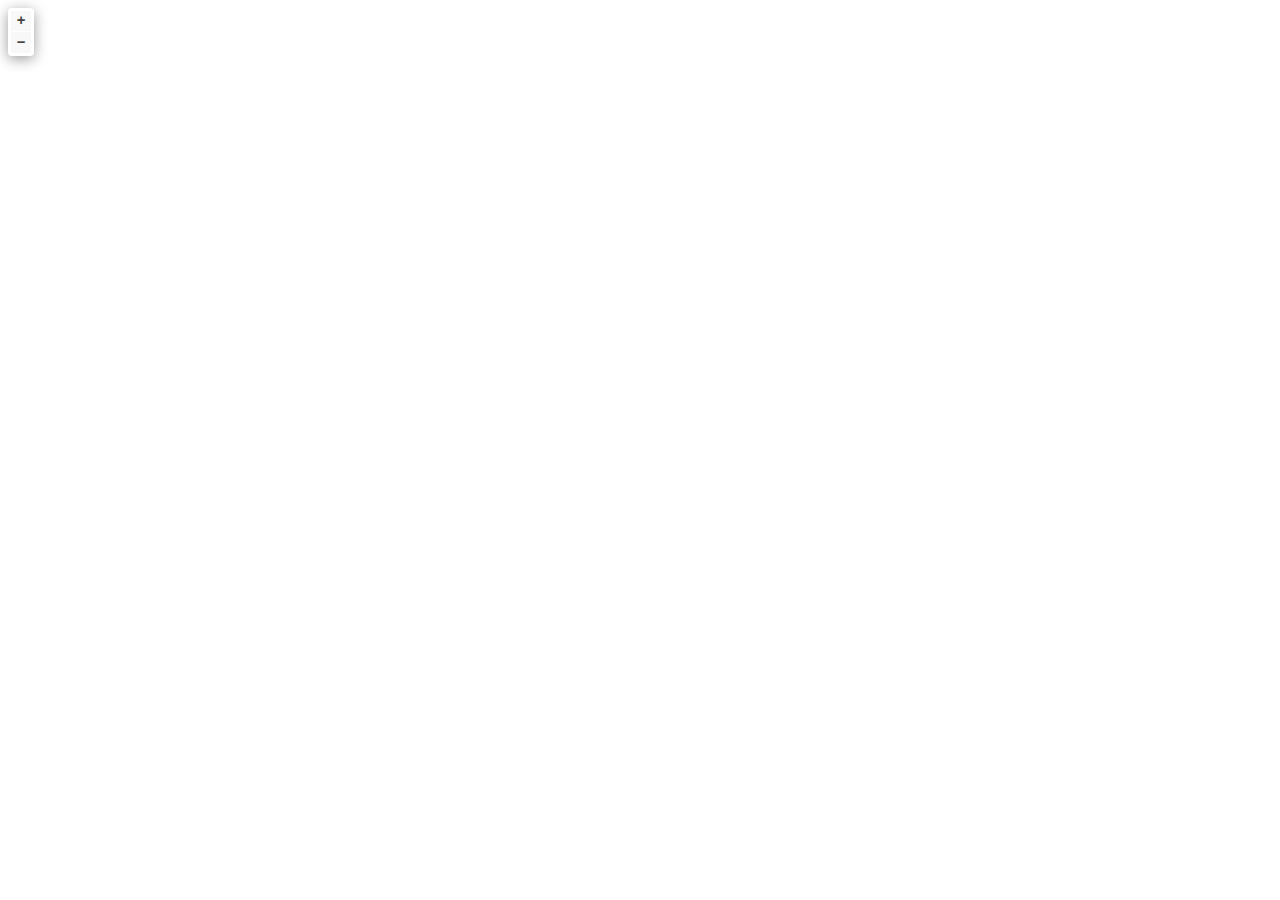
==== index.html @ 5d683c28 "move files to root" ====
<!doctype html>
<html lang="en">
    <head>
        <meta charset="utf-8">
        <meta http-equiv="X-UA-Compatible" content="IE=edge">
        <meta name="viewport" content="initial-scale=1,user-scalable=no,maximum-scale=1,width=device-width">
        <meta name="mobile-web-app-capable" content="yes">
        <meta name="apple-mobile-web-app-capable" content="yes">
        <link rel="stylesheet" href="./resources/ol.css">
        <link rel="stylesheet" href="resources/fontawesome-all.min.css">
        <link rel="stylesheet" href="./resources/ol-layerswitcher.css">
        <link rel="stylesheet" href="./resources/qgis2web.css">
        <style>
        html, body {
            background-color: #ffffff;
        }
        .ol-control > * {
            background-color: #f8f8f8!important;
            color: #444444!important;
            border-radius: 0px;
        }
        .ol-attribution a, .gcd-gl-input::placeholder, .search-layer-input-search::placeholder {
            color: #444444!important;
        }
        .search-layer-input-search {
            background-color: #f8f8f8!important;
        }
        .ol-control > *:focus, .ol-control >*:hover {
            background-color: rgba(248, 248, 248, 0.7)!important;
        } 
        .ol-control {
            background-color: rgba(255,255,255,.4) !important;
            padding: 2px !important;
        } 
        </style>

        <style>
        html, body, #map {
            width: 100%;
            height: 100%;
            padding: 0;
            margin: 0;
        }
        </style>
        <title></title>
    </head>
    <body>
        <div id="map">
            <div id="popup" class="ol-popup">
                <a href="#" id="popup-closer" class="ol-popup-closer"></a>
                <div id="popup-content"></div>
            </div>
        </div>
        <script src="resources/qgis2web_expressions.js"></script>
        <script src="resources/polyfills.js"></script>
        <script src="./resources/functions.js"></script>
        <script src="./resources/ol.js"></script>
        <script src="./resources/ol-layerswitcher.js"></script>
        <script src="layers/building_0.js"></script>
        <script src="styles/building_0_style.js"></script>
        <script src="./layers/layers.js" type="text/javascript"></script> 
        <script src="./resources/Autolinker.min.js"></script>
        <script src="./resources/qgis2web.js"></script>
    </body>
</html>
---- resources/ol.css ----
.ol-box{box-sizing:border-box;border-radius:2px;border:2px solid #00f}.ol-mouse-position{top:8px;right:8px;position:absolute}.ol-scale-line{background:rgba(0,60,136,.3);border-radius:4px;bottom:8px;left:8px;padding:2px;position:absolute}.ol-scale-line-inner{border:1px solid #eee;border-top:none;color:#eee;font-size:10px;text-align:center;margin:1px;will-change:contents,width;transition:all .25s}.ol-scale-bar{position:absolute;bottom:8px;left:8px}.ol-scale-step-marker{width:1px;height:15px;background-color:#000;float:right;z-Index:10}.ol-scale-step-text{position:absolute;bottom:-5px;font-size:12px;z-Index:11;color:#000;text-shadow:-2px 0 #fff,0 2px #fff,2px 0 #fff,0 -2px #fff}.ol-scale-text{position:absolute;font-size:14px;text-align:center;bottom:25px;color:#000;text-shadow:-2px 0 #fff,0 2px #fff,2px 0 #fff,0 -2px #fff}.ol-scale-singlebar{position:relative;height:10px;z-Index:9;box-sizing:border-box;border:1px solid #000}.ol-unsupported{display:none}.ol-unselectable,.ol-viewport{-webkit-touch-callout:none;-webkit-user-select:none;-moz-user-select:none;-ms-user-select:none;user-select:none;-webkit-tap-highlight-color:transparent}.ol-selectable{-webkit-touch-callout:default;-webkit-user-select:text;-moz-user-select:text;-ms-user-select:text;user-select:text}.ol-grabbing{cursor:-webkit-grabbing;cursor:-moz-grabbing;cursor:grabbing}.ol-grab{cursor:move;cursor:-webkit-grab;cursor:-moz-grab;cursor:grab}.ol-control{position:absolute;background-color:rgba(255,255,255,.4);border-radius:4px;padding:2px}.ol-control:hover{background-color:rgba(255,255,255,.6)}.ol-zoom{top:.5em;left:.5em}.ol-rotate{top:.5em;right:.5em;transition:opacity .25s linear,visibility 0s linear}.ol-rotate.ol-hidden{opacity:0;visibility:hidden;transition:opacity .25s linear,visibility 0s linear .25s}.ol-zoom-extent{top:4.643em;left:.5em}.ol-full-screen{right:.5em;top:.5em}.ol-control button{display:block;margin:1px;padding:0;color:#fff;font-size:1.14em;font-weight:700;text-decoration:none;text-align:center;height:1.375em;width:1.375em;line-height:.4em;background-color:rgba(0,60,136,.5);border:none;border-radius:2px}.ol-control button::-moz-focus-inner{border:none;padding:0}.ol-zoom-extent button{line-height:1.4em}.ol-compass{display:block;font-weight:400;font-size:1.2em;will-change:transform}.ol-touch .ol-control button{font-size:1.5em}.ol-touch .ol-zoom-extent{top:5.5em}.ol-control button:focus,.ol-control button:hover{text-decoration:none;background-color:rgba(0,60,136,.7)}.ol-zoom .ol-zoom-in{border-radius:2px 2px 0 0}.ol-zoom .ol-zoom-out{border-radius:0 0 2px 2px}.ol-attribution{text-align:right;bottom:.5em;right:.5em;max-width:calc(100% - 1.3em)}.ol-attribution ul{margin:0;padding:0 .5em;color:#000;text-shadow:0 0 2px #fff}.ol-attribution li{display:inline;list-style:none}.ol-attribution li:not(:last-child):after{content:" "}.ol-attribution img{max-height:2em;max-width:inherit;vertical-align:middle}.ol-attribution button,.ol-attribution ul{display:inline-block}.ol-attribution.ol-collapsed ul{display:none}.ol-attribution:not(.ol-collapsed){background:rgba(255,255,255,.8)}.ol-attribution.ol-uncollapsible{bottom:0;right:0;border-radius:4px 0 0}.ol-attribution.ol-uncollapsible img{margin-top:-.2em;max-height:1.6em}.ol-attribution.ol-uncollapsible button{display:none}.ol-zoomslider{top:4.5em;left:.5em;height:200px}.ol-zoomslider button{position:relative;height:10px}.ol-touch .ol-zoomslider{top:5.5em}.ol-overviewmap{left:.5em;bottom:.5em}.ol-overviewmap.ol-uncollapsible{bottom:0;left:0;border-radius:0 4px 0 0}.ol-overviewmap .ol-overviewmap-map,.ol-overviewmap button{display:inline-block}.ol-overviewmap .ol-overviewmap-map{border:1px solid #7b98bc;height:150px;margin:2px;width:150px}.ol-overviewmap:not(.ol-collapsed) button{bottom:1px;left:2px;position:absolute}.ol-overviewmap.ol-collapsed .ol-overviewmap-map,.ol-overviewmap.ol-uncollapsible button{display:none}.ol-overviewmap:not(.ol-collapsed){background:rgba(255,255,255,.8)}.ol-overviewmap-box{border:2px dotted rgba(0,60,136,.7)}.ol-overviewmap .ol-overviewmap-box:hover{cursor:move}
/*# sourceMappingURL=ol.css.map */
---- resources/ol-layerswitcher.css ----
.layer-switcher {
  position: absolute;
  top: 3.5em;
  right: 0.5em;
  text-align: left;
}

.layer-switcher .panel {
  margin: 0;
  border: 4px solid #eee;
  border-radius: 4px;
  background-color: white;
  display: none;
  max-height: inherit;
  height: 100%;
  box-sizing: border-box;
  overflow-y: auto;
}

.layer-switcher button {
  float: right;
  z-index: 1;
  width: 38px;
  height: 38px;
  background-image: url('[data-uri]')
    /*logo.png*/;
  background-repeat: no-repeat;
  background-position: 2px;
  background-color: white;
  color: black;
  border: none;
}

.layer-switcher button:focus,
.layer-switcher button:hover {
  background-color: white;
}

.layer-switcher.shown {
  overflow-y: hidden;
  display: flex;
  flex-direction: column;
  max-height: calc(100% - 5.5em);
}

.layer-switcher.shown.ol-control {
  background-color: transparent;
}

.layer-switcher.shown.ol-control:hover {
  background-color: transparent;
}
.layer-switcher.shown .panel {
  display: block;
}

.layer-switcher.shown button {
  display: none;
}

.layer-switcher.shown.layer-switcher-activation-mode-click > button {
  display: block;
  background-image: unset;
  right: 2px;
  position: absolute;
  background-color: #eee;
  margin: 1px;
}

.layer-switcher.shown button:focus,
.layer-switcher.shown button:hover {
  background-color: #fafafa;
}

.layer-switcher ul {
  list-style: none;
  margin: 1.6em 0.4em;
  padding-left: 0;
}
.layer-switcher ul ul {
  padding-left: 1.2em;
  margin: 0.1em 0 0 0;
}
.layer-switcher li.group + li.group {
  margin-top: 0.4em;
}
.layer-switcher li.group + li.layer-switcher-base-group {
}

.layer-switcher li.group > label {
  font-weight: bold;
}

.layer-switcher.layer-switcher-group-select-style-none li.group > label {
  padding-left: 1.2em;
}

.layer-switcher li {
  position: relative;
  margin-top: 0.3em;
}

.layer-switcher li input {
  position: absolute;
  left: 1.2em;
  height: 1em;
  width: 1em;
  font-size: 1em;
}
.layer-switcher li label {
  padding-left: 2.7em;
  padding-right: 1.2em;
  display: inline-block;
  margin-top: 1px;
}

.layer-switcher label.disabled {
  opacity: 0.4;
}

.layer-switcher input {
  margin: 0px;
}

.layer-switcher.touch ::-webkit-scrollbar {
  width: 4px;
}

.layer-switcher.touch ::-webkit-scrollbar-track {
  -webkit-box-shadow: inset 0 0 6px rgba(0, 0, 0, 0.3);
  border-radius: 10px;
}

.layer-switcher.touch ::-webkit-scrollbar-thumb {
  border-radius: 10px;
  -webkit-box-shadow: inset 0 0 6px rgba(0, 0, 0, 0.5);
}

li.layer-switcher-base-group > label {
  padding-left: 1.2em;
}

.layer-switcher .group button {
  position: absolute;
  left: 0;
  display: inline-block;
  vertical-align: top;
  float: none;
  font-size: 1em;
  width: 1em;
  height: 1em;
  margin: 0;
  background-position: center 2px;
  background-image: url('[data-uri]');
  -webkit-transition: -webkit-transform 0.2s ease-in-out;
  -ms-transition: -ms-transform 0.2s ease-in-out;
  transition: transform 0.2s ease-in-out;
}

.layer-switcher .group.layer-switcher-close button {
  transform: rotate(-90deg);
  -webkit-transform: rotate(-90deg);
}

.layer-switcher .group.layer-switcher-fold.layer-switcher-close > ul {
  overflow: hidden;
  height: 0;
}

/*layerswitcher on the right*/
.layer-switcher.shown.layer-switcher-activation-mode-click {
  padding-left: 34px;
}
.layer-switcher.shown.layer-switcher-activation-mode-click > button {
  left: 0;
  border-right: 0;
}

/*layerswitcher on the left*/
/*
.layer-switcher.shown.layer-switcher-activation-mode-click {
  padding-right: 34px;
}
.layer-switcher.shown.layer-switcher-activation-mode-click > button {
  right: 0;
  border-left: 0;
}
*/
---- resources/qgis2web.css ----
html, body {
    height: 100%;
    padding: 0;
    margin: 0;
    font-family: sans-serif;
    font-size: small;
}


#map {
    width: 100%;
    height: 100%;
}

.ol-control {
	clear: both;
	box-shadow: 0 3px 14px rgba(0, 0, 0, 0.4);
}

.ol-selectable {
	z-index: 3;
}

.ol-popup {
    display: none;
    position: absolute;
    background-color: white;
    padding: 15px;
	border-radius: 10px;
    bottom: 10px;
    left: 50%;
    transform: translateX(-50%);
	box-shadow: 0 3px 14px rgba(0,0,0,0.4);
}

.ol-popup:after, .ol-popup:before {
    top: 100%;
    border: solid transparent;
    content: " ";
    position: absolute;
}

.ol-popup:after {
    border-top-color: white;
    border-width: 10px;
    left: 50%;
    margin-left: -10px;
}

.ol-popup:before {
    border-top-color: #cccccc;
    border-width: 11px;
    left: 50%;
    margin-left: -11px;
}

.ol-popup-closer {
	text-decoration: none;
    position: absolute;
    top: 4px;
    right: 4px;
    text-align: center;
    width: 19px;
    color: #999;
    font-family: cursive;
    font-weight: bold;
}

.ol-popup-closer:after {
    content: "X";
}

#popup-content {
	font-size: 12px;
    line-height: 1.2;
    margin-top: 5px;
	max-height: 70vh;
	max-width: 70vw;
	overflow: auto;
}

#popup-content ul {
    list-style-type: none;
    padding-left: 0;
	margin: unset;
}

#popup-content li {
    margin-bottom:0.25em;
}

#popup-content>ul>li>a {
    position: relative;
    display: block;
    padding: 2px;
    border-bottom: 1px solid #666;
    font-size: 12.5px;
}

#popup-content>table {
    font-size: 11.4px;
}

.lds-roller-img{
    background-image: url("[data-uri]");
	background-size: contain;
}

th, td {
    vertical-align: top;
    text-align: left;
	color: #333;
}

th {
	min-width: 100px;
}
td {
	min-width: 100px;
}

td img {
	max-height: 60vh!important;
	max-width: 60vw!important;
}

td video {
	max-height: 60vh!important;
	max-width: 60vw!important;
}

.ol-overlaycontainer-stopevent #top-right-container .layer-switcher:hover ~ .ol-overlaycontainer-stopevent .ol-overlay-container .ol-popup {
    display: none!important;
}


#top-left-container {
    position: absolute;
    left: 0;
    top: 0;
}
#bottom-left-container {
    position: absolute;
    left: 0;
    bottom: 0;
}
#top-right-container {
    position: absolute;
    right: 0;
    top: 0;
    display: contents;
}
#bottom-right-container {
    position: absolute;
    right: 0;
    bottom: 0;
}

.top-left-title, .top-left-abstract  {
    position: relative;
    float: left;
    margin-top: 8px;
    margin-left: 8px;
}
.bottom-left-title, .bottom-left-abstract  {
    position: relative;
    float: left;
    margin-bottom: 8px;
    margin-left: 8px;
}
.top-right-title, .top-right-abstract  {
    position: relative;
    float: right;
    margin-top: 8px;
    margin-right: 8px;
}
.bottom-right-title, .bottom-right-abstract  {
    position: relative;
    float: right;
    margin-bottom: 8px;
    margin-right: 8px;
}


.project-title  {
    margin: 1px;
    padding: 5px;
}

#abstract {
    max-width: 30%;
}
.ol-touch #abstract {
    max-width: 50%;
}

.project-abstract {
    font: bold 18px 'Lucida Console', Monaco, monospace;
    width: 20px;
    height: 20px;
    display: block;
    text-align: center;
    cursor: pointer;
    padding: 3px;
    
}

.project-abstract-uncollapsed {
    width: auto;
    height: auto;
    display: block;
    padding: 3px;
    cursor: default;
    margin: 1px;
}


.ol-zoom {
	position: relative;
    float: left;
    top: unset;
    left: unset;
    margin-top: 8px;
    margin-left: 8px;
}


/* measurement */
.measure-control {
	position: relative;
    float: left;
    top: unset !important;
    left: unset !important;
    margin-top: 8px;
    margin-left: 8px;
	display: flex;
}

.tooltip {
    position: relative;
    background: rgba(0, 0, 0, 0.5);
    border-radius: 4px;
    color: white;
    padding: 4px 8px;
    opacity: 0.7;
    white-space: nowrap;
  }
  .tooltip-measure {
    opacity: 1;
    font-weight: bold;
  }
  .tooltip-static {
    background-color: #ffcc33;
    color: black;
    border: 1px solid white;
  }
  .tooltip-measure:before,
  .tooltip-static:before {
    border-top: 6px solid rgba(0, 0, 0, 0.5);
    border-right: 6px solid transparent;
    border-left: 6px solid transparent;
    content: "";
    position: absolute;
    bottom: -6px;
    margin-left: -7px;
    left: 50%;
  }
  .tooltip-static:before {
    border-top-color: #ffcc33;
  }
  .ol-touch .measure-control {
    top: 130px;
  }
  .measure-control label {
    padding: 1px;
    padding-right: 4px;
  }


 .geolocate {
 position: relative !important;
 float: left;
 top: unset !important;
 left: unset !important;
 margin-top: 8px;
 margin-left: 8px;
}


.ol-geocoder {
    position: relative !important;
    float: left !important;
    top: unset!important;
    left: unset !important;
	margin-top: 8px;
    margin-left: 8px;
    clear: both;
}
.gcd-gl-control {
	position: relative !important;
}
.gcd-gl-control button:after{
	display: none;
}

.search-layer {
	position: relative !important;
    float: left;
    top: unset !important;
    left: unset !important;
    margin-top: 8px;
    margin-left: 8px;
}

.search-layer-input-search{
    left: 26px;
    width: 144px;
    top: 3px;
    padding: 3px;
}

.search-layer-input-search:after{
    left: 27px;
    width: 139px;
    top: 0px;
    padding: 4px;
    border: 3px solid rgba(255,255,255,.4) !important;
}

.ol-scale-line {
    background: none !important;
    position: relative;
    float: left;
    bottom: unset;
    left: unset;
    margin-bottom: 8px;
    margin-left: 8px;
}
.ol-scale-line-inner {
    border: 2px solid ;
    border-top: none ;
    background: rgba(255, 255, 255, 0.5);
    color: black;
	margin: unset;
}

.layer-switcher {
    position: relative;
    float: right;
    top: unset;
    right: 0;
    bottom: unset!important;
    margin-top: 8px;
    margin-right: 8px;
	padding: 3px;
	background-color: rgba(255,255,255,.4)!important;
}

.layer-switcher:hover{
	background-color: rgba(255, 255, 255, .6)!important;
}

.layer-switcher .panel {
	border: unset;
	border-radius: unset;
    float: right;
    width: fit-content;
	margin: 1px;
	max-height: calc(100vh - 200px);
    box-sizing: unset;
}

.layer-switcher.shown{
    align-items: flex-end;
}

.layer-switcher.shown.layer-switcher-activation-mode-click > button {
    position: relative;
	border-radius: 5px;
	font-size: x-large;
	font-family: serif;
    z-index: 2;
}

.layer-switcher img {
    max-width: 22px;
    max-height: 22px;
}


.ol-attribution {
	display: none;
}
.bottom-attribution {
	float: right;
	position: relative;
	display: flex;
	}
.bottom-attribution button {
	display: none;
	}
.bottom-attribution ul {
	padding: unset;
	margin: unset;
	display: flex;
	list-style: none;
	gap: 8px;
	} 	
.bottom-attribution > li {
	padding-left: 8px !important;
	list-style: none;	
	}
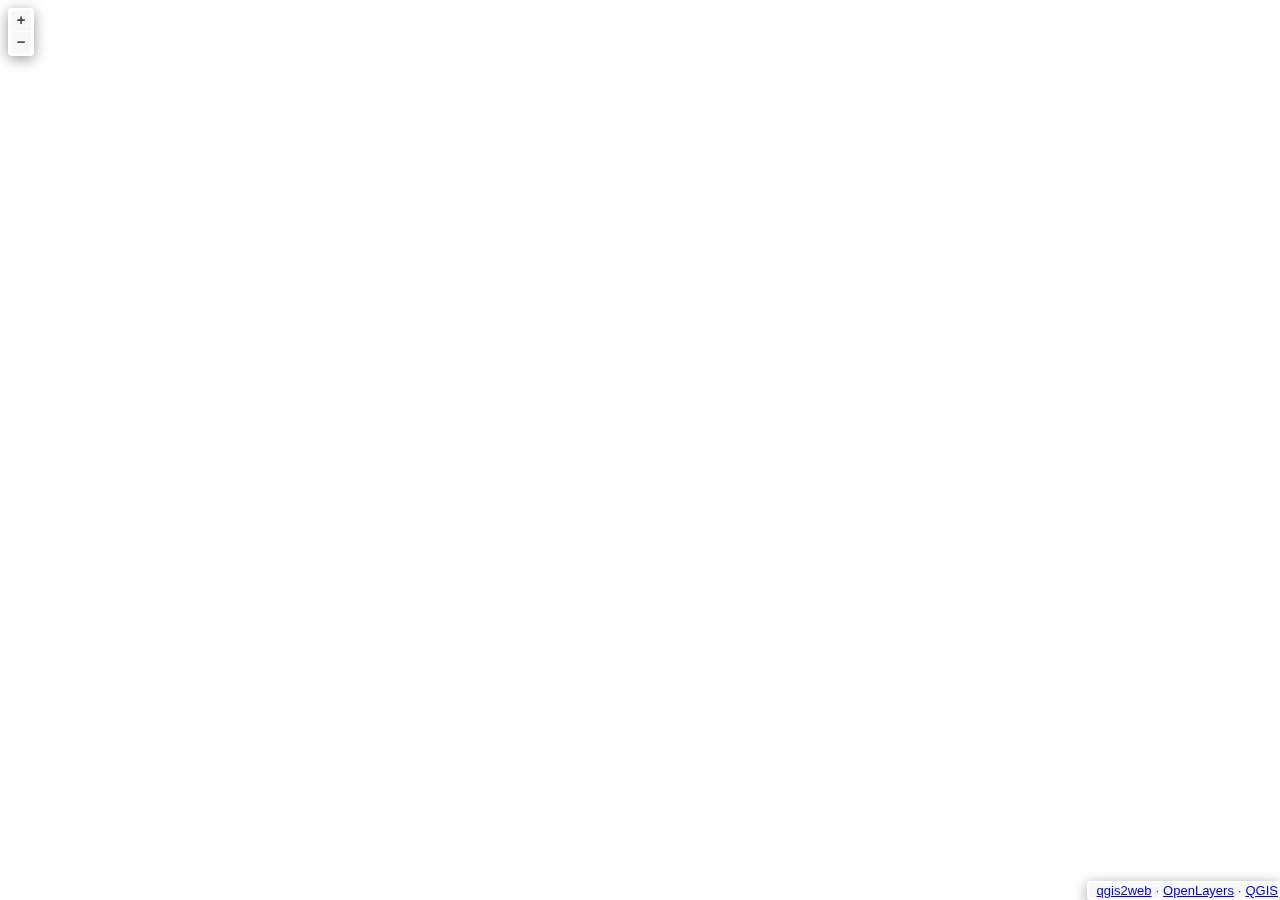
==== commit 5c9b5b23: "updated files" ====
--- a/index.html
+++ b/index.html
@@ -56,8 +56,6 @@
         <script src="./resources/functions.js"></script>
         <script src="./resources/ol.js"></script>
         <script src="./resources/ol-layerswitcher.js"></script>
-        <script src="layers/building_0.js"></script>
-        <script src="styles/building_0_style.js"></script>
         <script src="./layers/layers.js" type="text/javascript"></script> 
         <script src="./resources/Autolinker.min.js"></script>
         <script src="./resources/qgis2web.js"></script>
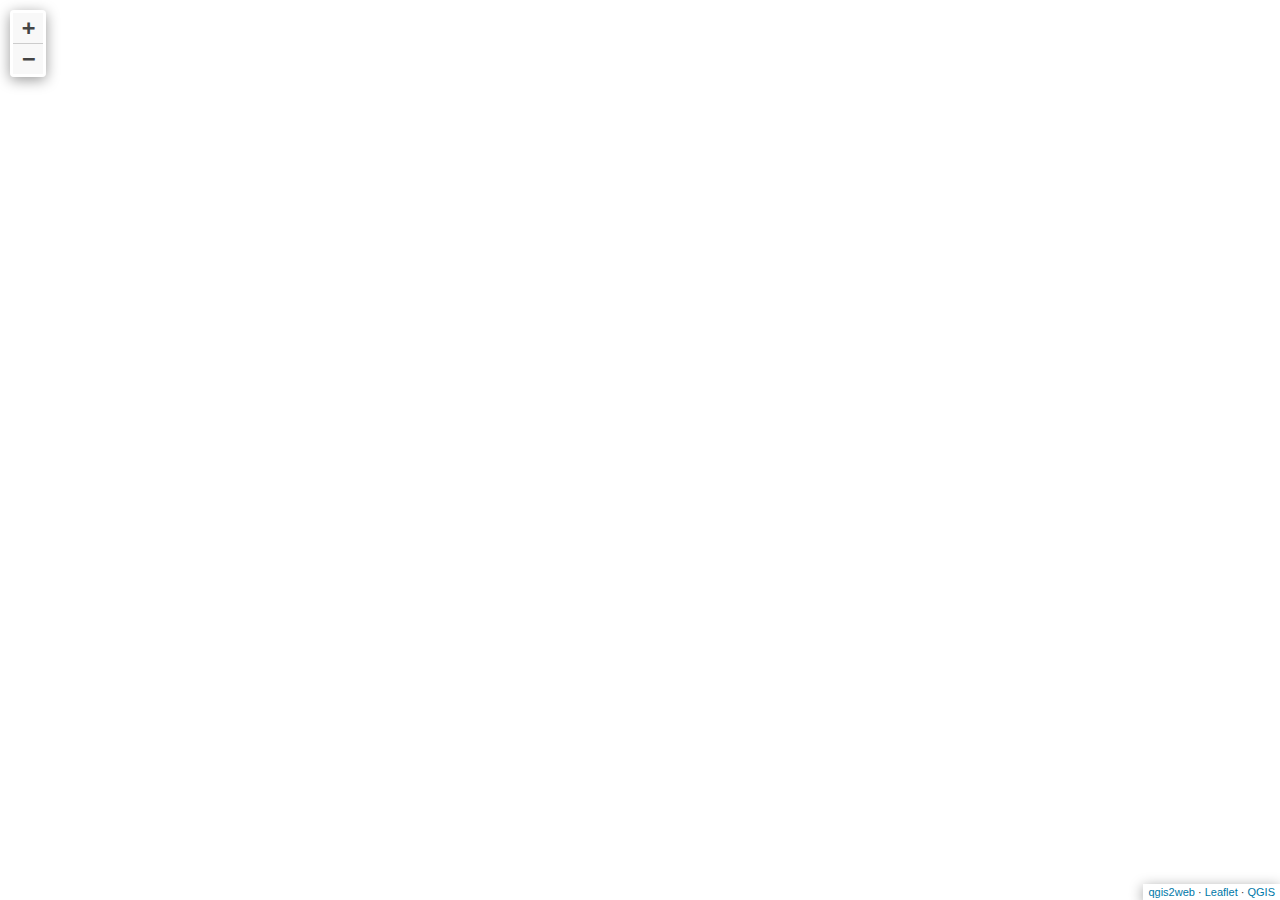
==== commit 65c757fd: "end-to-end test" ====
--- a/index.html
+++ b/index.html
@@ -6,34 +6,10 @@
         <meta name="viewport" content="initial-scale=1,user-scalable=no,maximum-scale=1,width=device-width">
         <meta name="mobile-web-app-capable" content="yes">
         <meta name="apple-mobile-web-app-capable" content="yes">
-        <link rel="stylesheet" href="./resources/ol.css">
-        <link rel="stylesheet" href="resources/fontawesome-all.min.css">
-        <link rel="stylesheet" href="./resources/ol-layerswitcher.css">
-        <link rel="stylesheet" href="./resources/qgis2web.css">
-        <style>
-        html, body {
-            background-color: #ffffff;
-        }
-        .ol-control > * {
-            background-color: #f8f8f8!important;
-            color: #444444!important;
-            border-radius: 0px;
-        }
-        .ol-attribution a, .gcd-gl-input::placeholder, .search-layer-input-search::placeholder {
-            color: #444444!important;
-        }
-        .search-layer-input-search {
-            background-color: #f8f8f8!important;
-        }
-        .ol-control > *:focus, .ol-control >*:hover {
-            background-color: rgba(248, 248, 248, 0.7)!important;
-        } 
-        .ol-control {
-            background-color: rgba(255,255,255,.4) !important;
-            padding: 2px !important;
-        } 
-        </style>
-
+        <link rel="stylesheet" href="css/leaflet.css">
+        <link rel="stylesheet" href="css/L.Control.Layers.Tree.css">
+        <link rel="stylesheet" href="css/qgis2web.css">
+        <link rel="stylesheet" href="css/fontawesome-all.min.css">
         <style>
         html, body, #map {
             width: 100%;
@@ -46,18 +22,628 @@
     </head>
     <body>
         <div id="map">
-            <div id="popup" class="ol-popup">
-                <a href="#" id="popup-closer" class="ol-popup-closer"></a>
-                <div id="popup-content"></div>
-            </div>
         </div>
-        <script src="resources/qgis2web_expressions.js"></script>
-        <script src="resources/polyfills.js"></script>
-        <script src="./resources/functions.js"></script>
-        <script src="./resources/ol.js"></script>
-        <script src="./resources/ol-layerswitcher.js"></script>
-        <script src="./layers/layers.js" type="text/javascript"></script> 
-        <script src="./resources/Autolinker.min.js"></script>
-        <script src="./resources/qgis2web.js"></script>
+        <script src="js/qgis2web_expressions.js"></script>
+        <script src="js/leaflet.js"></script>
+        <script src="js/L.Control.Layers.Tree.min.js"></script>
+        <script src="js/leaflet.rotatedMarker.js"></script>
+        <script src="js/leaflet.pattern.js"></script>
+        <script src="js/leaflet-hash.js"></script>
+        <script src="js/Autolinker.min.js"></script>
+        <script src="js/rbush.min.js"></script>
+        <script src="js/labelgun.min.js"></script>
+        <script src="js/labels.js"></script>
+        <script src="data/Simplified_1.js"></script>
+        <script>
+        var map = L.map('map', {
+            zoomControl:false, maxZoom:28, minZoom:1
+        }).fitBounds([[51.52112782104957,-0.12056833572311554],[51.53645499095032,-0.0741625357231137]]);
+        var hash = new L.Hash(map);
+        map.attributionControl.setPrefix('<a href="https://github.com/tomchadwin/qgis2web" target="_blank">qgis2web</a> &middot; <a href="https://leafletjs.com" title="A JS library for interactive maps">Leaflet</a> &middot; <a href="https://qgis.org">QGIS</a>');
+        var autolinker = new Autolinker({truncate: {length: 30, location: 'smart'}});
+        // remove popup's row if "visible-with-data"
+        function removeEmptyRowsFromPopupContent(content, feature) {
+         var tempDiv = document.createElement('div');
+         tempDiv.innerHTML = content;
+         var rows = tempDiv.querySelectorAll('tr');
+         for (var i = 0; i < rows.length; i++) {
+             var td = rows[i].querySelector('td.visible-with-data');
+             var key = td ? td.id : '';
+             if (td && td.classList.contains('visible-with-data') && feature.properties[key] == null) {
+                 rows[i].parentNode.removeChild(rows[i]);
+             }
+         }
+         return tempDiv.innerHTML;
+        }
+        // add class to format popup if it contains media
+		function addClassToPopupIfMedia(content, popup) {
+			var tempDiv = document.createElement('div');
+			tempDiv.innerHTML = content;
+			if (tempDiv.querySelector('td img')) {
+				popup._contentNode.classList.add('media');
+					// Delay to force the redraw
+					setTimeout(function() {
+						popup.update();
+					}, 10);
+			} else {
+				popup._contentNode.classList.remove('media');
+			}
+		}
+        var zoomControl = L.control.zoom({
+            position: 'topleft'
+        }).addTo(map);
+        var bounds_group = new L.featureGroup([]);
+        function setBounds() {
+        }
+        map.createPane('pane_OpenStreetMap_0');
+        map.getPane('pane_OpenStreetMap_0').style.zIndex = 400;
+        var layer_OpenStreetMap_0 = L.tileLayer('https://tile.openstreetmap.org/{z}/{x}/{y}.png', {
+            pane: 'pane_OpenStreetMap_0',
+            opacity: 1.0,
+            attribution: '',
+            minZoom: 1,
+            maxZoom: 28,
+            minNativeZoom: 0,
+            maxNativeZoom: 19
+        });
+        layer_OpenStreetMap_0;
+        map.addLayer(layer_OpenStreetMap_0);
+        function pop_Simplified_1(feature, layer) {
+            var popupContent = '<table>\
+                    <tr>\
+                        <td colspan="2">' + (feature.properties['full_id'] !== null ? autolinker.link(feature.properties['full_id'].toLocaleString()) : '') + '</td>\
+                    </tr>\
+                    <tr>\
+                        <td colspan="2">' + (feature.properties['osm_id'] !== null ? autolinker.link(feature.properties['osm_id'].toLocaleString()) : '') + '</td>\
+                    </tr>\
+                    <tr>\
+                        <td colspan="2">' + (feature.properties['osm_type'] !== null ? autolinker.link(feature.properties['osm_type'].toLocaleString()) : '') + '</td>\
+                    </tr>\
+                    <tr>\
+                        <td colspan="2">' + (feature.properties['building'] !== null ? autolinker.link(feature.properties['building'].toLocaleString()) : '') + '</td>\
+                    </tr>\
+                    <tr>\
+                        <td colspan="2">' + (feature.properties['bicycle_parking'] !== null ? autolinker.link(feature.properties['bicycle_parking'].toLocaleString()) : '') + '</td>\
+                    </tr>\
+                    <tr>\
+                        <td colspan="2">' + (feature.properties['garden:type'] !== null ? autolinker.link(feature.properties['garden:type'].toLocaleString()) : '') + '</td>\
+                    </tr>\
+                    <tr>\
+                        <td colspan="2">' + (feature.properties['substation'] !== null ? autolinker.link(feature.properties['substation'].toLocaleString()) : '') + '</td>\
+                    </tr>\
+                    <tr>\
+                        <td colspan="2">' + (feature.properties['source:shape'] !== null ? autolinker.link(feature.properties['source:shape'].toLocaleString()) : '') + '</td>\
+                    </tr>\
+                    <tr>\
+                        <td colspan="2">' + (feature.properties['ref'] !== null ? autolinker.link(feature.properties['ref'].toLocaleString()) : '') + '</td>\
+                    </tr>\
+                    <tr>\
+                        <td colspan="2">' + (feature.properties['location'] !== null ? autolinker.link(feature.properties['location'].toLocaleString()) : '') + '</td>\
+                    </tr>\
+                    <tr>\
+                        <td colspan="2">' + (feature.properties['school:type'] !== null ? autolinker.link(feature.properties['school:type'].toLocaleString()) : '') + '</td>\
+                    </tr>\
+                    <tr>\
+                        <td colspan="2">' + (feature.properties['school:trust'] !== null ? autolinker.link(feature.properties['school:trust'].toLocaleString()) : '') + '</td>\
+                    </tr>\
+                    <tr>\
+                        <td colspan="2">' + (feature.properties['ref:GB:uprn'] !== null ? autolinker.link(feature.properties['ref:GB:uprn'].toLocaleString()) : '') + '</td>\
+                    </tr>\
+                    <tr>\
+                        <td colspan="2">' + (feature.properties['min_age'] !== null ? autolinker.link(feature.properties['min_age'].toLocaleString()) : '') + '</td>\
+                    </tr>\
+                    <tr>\
+                        <td colspan="2">' + (feature.properties['max_age'] !== null ? autolinker.link(feature.properties['max_age'].toLocaleString()) : '') + '</td>\
+                    </tr>\
+                    <tr>\
+                        <td colspan="2">' + (feature.properties['isced:level'] !== null ? autolinker.link(feature.properties['isced:level'].toLocaleString()) : '') + '</td>\
+                    </tr>\
+                    <tr>\
+                        <td colspan="2">' + (feature.properties['designation'] !== null ? autolinker.link(feature.properties['designation'].toLocaleString()) : '') + '</td>\
+                    </tr>\
+                    <tr>\
+                        <td colspan="2">' + (feature.properties['capacity'] !== null ? autolinker.link(feature.properties['capacity'].toLocaleString()) : '') + '</td>\
+                    </tr>\
+                    <tr>\
+                        <td colspan="2">' + (feature.properties['rooms'] !== null ? autolinker.link(feature.properties['rooms'].toLocaleString()) : '') + '</td>\
+                    </tr>\
+                    <tr>\
+                        <td colspan="2">' + (feature.properties['opening_date'] !== null ? autolinker.link(feature.properties['opening_date'].toLocaleString()) : '') + '</td>\
+                    </tr>\
+                    <tr>\
+                        <td colspan="2">' + (feature.properties['official_name'] !== null ? autolinker.link(feature.properties['official_name'].toLocaleString()) : '') + '</td>\
+                    </tr>\
+                    <tr>\
+                        <td colspan="2">' + (feature.properties['internet_access:fee'] !== null ? autolinker.link(feature.properties['internet_access:fee'].toLocaleString()) : '') + '</td>\
+                    </tr>\
+                    <tr>\
+                        <td colspan="2">' + (feature.properties['building:year'] !== null ? autolinker.link(feature.properties['building:year'].toLocaleString()) : '') + '</td>\
+                    </tr>\
+                    <tr>\
+                        <td colspan="2">' + (feature.properties['police'] !== null ? autolinker.link(feature.properties['police'].toLocaleString()) : '') + '</td>\
+                    </tr>\
+                    <tr>\
+                        <td colspan="2">' + (feature.properties['power'] !== null ? autolinker.link(feature.properties['power'].toLocaleString()) : '') + '</td>\
+                    </tr>\
+                    <tr>\
+                        <td colspan="2">' + (feature.properties['plant:source'] !== null ? autolinker.link(feature.properties['plant:source'].toLocaleString()) : '') + '</td>\
+                    </tr>\
+                    <tr>\
+                        <td colspan="2">' + (feature.properties['plant:output:heat'] !== null ? autolinker.link(feature.properties['plant:output:heat'].toLocaleString()) : '') + '</td>\
+                    </tr>\
+                    <tr>\
+                        <td colspan="2">' + (feature.properties['plant:output:electricity'] !== null ? autolinker.link(feature.properties['plant:output:electricity'].toLocaleString()) : '') + '</td>\
+                    </tr>\
+                    <tr>\
+                        <td colspan="2">' + (feature.properties['dispensing'] !== null ? autolinker.link(feature.properties['dispensing'].toLocaleString()) : '') + '</td>\
+                    </tr>\
+                    <tr>\
+                        <td colspan="2">' + (feature.properties['survey:date'] !== null ? autolinker.link(feature.properties['survey:date'].toLocaleString()) : '') + '</td>\
+                    </tr>\
+                    <tr>\
+                        <td colspan="2">' + (feature.properties['building:flats'] !== null ? autolinker.link(feature.properties['building:flats'].toLocaleString()) : '') + '</td>\
+                    </tr>\
+                    <tr>\
+                        <td colspan="2">' + (feature.properties['healthcare:speciality'] !== null ? autolinker.link(feature.properties['healthcare:speciality'].toLocaleString()) : '') + '</td>\
+                    </tr>\
+                    <tr>\
+                        <td colspan="2">' + (feature.properties['service:bicycle:retail'] !== null ? autolinker.link(feature.properties['service:bicycle:retail'].toLocaleString()) : '') + '</td>\
+                    </tr>\
+                    <tr>\
+                        <td colspan="2">' + (feature.properties['landuse'] !== null ? autolinker.link(feature.properties['landuse'].toLocaleString()) : '') + '</td>\
+                    </tr>\
+                    <tr>\
+                        <td colspan="2">' + (feature.properties['craft'] !== null ? autolinker.link(feature.properties['craft'].toLocaleString()) : '') + '</td>\
+                    </tr>\
+                    <tr>\
+                        <td colspan="2">' + (feature.properties['source:toilets'] !== null ? autolinker.link(feature.properties['source:toilets'].toLocaleString()) : '') + '</td>\
+                    </tr>\
+                    <tr>\
+                        <td colspan="2">' + (feature.properties['air_conditioning'] !== null ? autolinker.link(feature.properties['air_conditioning'].toLocaleString()) : '') + '</td>\
+                    </tr>\
+                    <tr>\
+                        <td colspan="2">' + (feature.properties['disused:shop'] !== null ? autolinker.link(feature.properties['disused:shop'].toLocaleString()) : '') + '</td>\
+                    </tr>\
+                    <tr>\
+                        <td colspan="2">' + (feature.properties['beauty'] !== null ? autolinker.link(feature.properties['beauty'].toLocaleString()) : '') + '</td>\
+                    </tr>\
+                    <tr>\
+                        <td colspan="2">' + (feature.properties['old_name:2012-2019'] !== null ? autolinker.link(feature.properties['old_name:2012-2019'].toLocaleString()) : '') + '</td>\
+                    </tr>\
+                    <tr>\
+                        <td colspan="2">' + (feature.properties['old_name:2006-2012'] !== null ? autolinker.link(feature.properties['old_name:2006-2012'].toLocaleString()) : '') + '</td>\
+                    </tr>\
+                    <tr>\
+                        <td colspan="2">' + (feature.properties['not:name'] !== null ? autolinker.link(feature.properties['not:name'].toLocaleString()) : '') + '</td>\
+                    </tr>\
+                    <tr>\
+                        <td colspan="2">' + (feature.properties['bridge'] !== null ? autolinker.link(feature.properties['bridge'].toLocaleString()) : '') + '</td>\
+                    </tr>\
+                    <tr>\
+                        <td colspan="2">' + (feature.properties['ref:edubase'] !== null ? autolinker.link(feature.properties['ref:edubase'].toLocaleString()) : '') + '</td>\
+                    </tr>\
+                    <tr>\
+                        <td colspan="2">' + (feature.properties['owner'] !== null ? autolinker.link(feature.properties['owner'].toLocaleString()) : '') + '</td>\
+                    </tr>\
+                    <tr>\
+                        <td colspan="2">' + (feature.properties['network'] !== null ? autolinker.link(feature.properties['network'].toLocaleString()) : '') + '</td>\
+                    </tr>\
+                    <tr>\
+                        <td colspan="2">' + (feature.properties['bar'] !== null ? autolinker.link(feature.properties['bar'].toLocaleString()) : '') + '</td>\
+                    </tr>\
+                    <tr>\
+                        <td colspan="2">' + (feature.properties['source:name'] !== null ? autolinker.link(feature.properties['source:name'].toLocaleString()) : '') + '</td>\
+                    </tr>\
+                    <tr>\
+                        <td colspan="2">' + (feature.properties['service_times'] !== null ? autolinker.link(feature.properties['service_times'].toLocaleString()) : '') + '</td>\
+                    </tr>\
+                    <tr>\
+                        <td colspan="2">' + (feature.properties['toilets:position'] !== null ? autolinker.link(feature.properties['toilets:position'].toLocaleString()) : '') + '</td>\
+                    </tr>\
+                    <tr>\
+                        <td colspan="2">' + (feature.properties['toilets:disposal'] !== null ? autolinker.link(feature.properties['toilets:disposal'].toLocaleString()) : '') + '</td>\
+                    </tr>\
+                    <tr>\
+                        <td colspan="2">' + (feature.properties['takeaway'] !== null ? autolinker.link(feature.properties['takeaway'].toLocaleString()) : '') + '</td>\
+                    </tr>\
+                    <tr>\
+                        <td colspan="2">' + (feature.properties['delivery'] !== null ? autolinker.link(feature.properties['delivery'].toLocaleString()) : '') + '</td>\
+                    </tr>\
+                    <tr>\
+                        <td colspan="2">' + (feature.properties['changing_table'] !== null ? autolinker.link(feature.properties['changing_table'].toLocaleString()) : '') + '</td>\
+                    </tr>\
+                    <tr>\
+                        <td colspan="2">' + (feature.properties['microbrewery'] !== null ? autolinker.link(feature.properties['microbrewery'].toLocaleString()) : '') + '</td>\
+                    </tr>\
+                    <tr>\
+                        <td colspan="2">' + (feature.properties['internet_access'] !== null ? autolinker.link(feature.properties['internet_access'].toLocaleString()) : '') + '</td>\
+                    </tr>\
+                    <tr>\
+                        <td colspan="2">' + (feature.properties['contact:instagram'] !== null ? autolinker.link(feature.properties['contact:instagram'].toLocaleString()) : '') + '</td>\
+                    </tr>\
+                    <tr>\
+                        <td colspan="2">' + (feature.properties['brewery'] !== null ? autolinker.link(feature.properties['brewery'].toLocaleString()) : '') + '</td>\
+                    </tr>\
+                    <tr>\
+                        <td colspan="2">' + (feature.properties['phone2'] !== null ? autolinker.link(feature.properties['phone2'].toLocaleString()) : '') + '</td>\
+                    </tr>\
+                    <tr>\
+                        <td colspan="2">' + (feature.properties['toilets:wheelchair'] !== null ? autolinker.link(feature.properties['toilets:wheelchair'].toLocaleString()) : '') + '</td>\
+                    </tr>\
+                    <tr>\
+                        <td colspan="2">' + (feature.properties['payment:american_express'] !== null ? autolinker.link(feature.properties['payment:american_express'].toLocaleString()) : '') + '</td>\
+                    </tr>\
+                    <tr>\
+                        <td colspan="2">' + (feature.properties['outdoor_seating:weather_protection'] !== null ? autolinker.link(feature.properties['outdoor_seating:weather_protection'].toLocaleString()) : '') + '</td>\
+                    </tr>\
+                    <tr>\
+                        <td colspan="2">' + (feature.properties['outdoor_seating:comfort'] !== null ? autolinker.link(feature.properties['outdoor_seating:comfort'].toLocaleString()) : '') + '</td>\
+                    </tr>\
+                    <tr>\
+                        <td colspan="2">' + (feature.properties['brand:wikipedia'] !== null ? autolinker.link(feature.properties['brand:wikipedia'].toLocaleString()) : '') + '</td>\
+                    </tr>\
+                    <tr>\
+                        <td colspan="2">' + (feature.properties['addr:floor'] !== null ? autolinker.link(feature.properties['addr:floor'].toLocaleString()) : '') + '</td>\
+                    </tr>\
+                    <tr>\
+                        <td colspan="2">' + (feature.properties['source:addr:postcode'] !== null ? autolinker.link(feature.properties['source:addr:postcode'].toLocaleString()) : '') + '</td>\
+                    </tr>\
+                    <tr>\
+                        <td colspan="2">' + (feature.properties['reservation'] !== null ? autolinker.link(feature.properties['reservation'].toLocaleString()) : '') + '</td>\
+                    </tr>\
+                    <tr>\
+                        <td colspan="2">' + (feature.properties['payment:cash'] !== null ? autolinker.link(feature.properties['payment:cash'].toLocaleString()) : '') + '</td>\
+                    </tr>\
+                    <tr>\
+                        <td colspan="2">' + (feature.properties['indoor_seating'] !== null ? autolinker.link(feature.properties['indoor_seating'].toLocaleString()) : '') + '</td>\
+                    </tr>\
+                    <tr>\
+                        <td colspan="2">' + (feature.properties['food'] !== null ? autolinker.link(feature.properties['food'].toLocaleString()) : '') + '</td>\
+                    </tr>\
+                    <tr>\
+                        <td colspan="2">' + (feature.properties['diet:vegetarian'] !== null ? autolinker.link(feature.properties['diet:vegetarian'].toLocaleString()) : '') + '</td>\
+                    </tr>\
+                    <tr>\
+                        <td colspan="2">' + (feature.properties['diet:vegan'] !== null ? autolinker.link(feature.properties['diet:vegan'].toLocaleString()) : '') + '</td>\
+                    </tr>\
+                    <tr>\
+                        <td colspan="2">' + (feature.properties['real_ale'] !== null ? autolinker.link(feature.properties['real_ale'].toLocaleString()) : '') + '</td>\
+                    </tr>\
+                    <tr>\
+                        <td colspan="2">' + (feature.properties['man_made'] !== null ? autolinker.link(feature.properties['man_made'].toLocaleString()) : '') + '</td>\
+                    </tr>\
+                    <tr>\
+                        <td colspan="2">' + (feature.properties['inscription'] !== null ? autolinker.link(feature.properties['inscription'].toLocaleString()) : '') + '</td>\
+                    </tr>\
+                    <tr>\
+                        <td colspan="2">' + (feature.properties['toilets:access'] !== null ? autolinker.link(feature.properties['toilets:access'].toLocaleString()) : '') + '</td>\
+                    </tr>\
+                    <tr>\
+                        <td colspan="2">' + (feature.properties['toilets'] !== null ? autolinker.link(feature.properties['toilets'].toLocaleString()) : '') + '</td>\
+                    </tr>\
+                    <tr>\
+                        <td colspan="2">' + (feature.properties['outdoor_seating'] !== null ? autolinker.link(feature.properties['outdoor_seating'].toLocaleString()) : '') + '</td>\
+                    </tr>\
+                    <tr>\
+                        <td colspan="2">' + (feature.properties['stroller'] !== null ? autolinker.link(feature.properties['stroller'].toLocaleString()) : '') + '</td>\
+                    </tr>\
+                    <tr>\
+                        <td colspan="2">' + (feature.properties['source:addr'] !== null ? autolinker.link(feature.properties['source:addr'].toLocaleString()) : '') + '</td>\
+                    </tr>\
+                    <tr>\
+                        <td colspan="2">' + (feature.properties['fhrs:id'] !== null ? autolinker.link(feature.properties['fhrs:id'].toLocaleString()) : '') + '</td>\
+                    </tr>\
+                    <tr>\
+                        <td colspan="2">' + (feature.properties['website2'] !== null ? autolinker.link(feature.properties['website2'].toLocaleString()) : '') + '</td>\
+                    </tr>\
+                    <tr>\
+                        <td colspan="2">' + (feature.properties['name2'] !== null ? autolinker.link(feature.properties['name2'].toLocaleString()) : '') + '</td>\
+                    </tr>\
+                    <tr>\
+                        <td colspan="2">' + (feature.properties['cuisine'] !== null ? autolinker.link(feature.properties['cuisine'].toLocaleString()) : '') + '</td>\
+                    </tr>\
+                    <tr>\
+                        <td colspan="2">' + (feature.properties['addr:district'] !== null ? autolinker.link(feature.properties['addr:district'].toLocaleString()) : '') + '</td>\
+                    </tr>\
+                    <tr>\
+                        <td colspan="2">' + (feature.properties['service:print'] !== null ? autolinker.link(feature.properties['service:print'].toLocaleString()) : '') + '</td>\
+                    </tr>\
+                    <tr>\
+                        <td colspan="2">' + (feature.properties['service:copy'] !== null ? autolinker.link(feature.properties['service:copy'].toLocaleString()) : '') + '</td>\
+                    </tr>\
+                    <tr>\
+                        <td colspan="2">' + (feature.properties['contact:fax'] !== null ? autolinker.link(feature.properties['contact:fax'].toLocaleString()) : '') + '</td>\
+                    </tr>\
+                    <tr>\
+                        <td colspan="2">' + (feature.properties['contact:email'] !== null ? autolinker.link(feature.properties['contact:email'].toLocaleString()) : '') + '</td>\
+                    </tr>\
+                    <tr>\
+                        <td colspan="2">' + (feature.properties['description'] !== null ? autolinker.link(feature.properties['description'].toLocaleString()) : '') + '</td>\
+                    </tr>\
+                    <tr>\
+                        <td colspan="2">' + (feature.properties['disused:amenity'] !== null ? autolinker.link(feature.properties['disused:amenity'].toLocaleString()) : '') + '</td>\
+                    </tr>\
+                    <tr>\
+                        <td colspan="2">' + (feature.properties['addr:suburb'] !== null ? autolinker.link(feature.properties['addr:suburb'].toLocaleString()) : '') + '</td>\
+                    </tr>\
+                    <tr>\
+                        <td colspan="2">' + (feature.properties['phone'] !== null ? autolinker.link(feature.properties['phone'].toLocaleString()) : '') + '</td>\
+                    </tr>\
+                    <tr>\
+                        <td colspan="2">' + (feature.properties['email'] !== null ? autolinker.link(feature.properties['email'].toLocaleString()) : '') + '</td>\
+                    </tr>\
+                    <tr>\
+                        <td colspan="2">' + (feature.properties['contact:twitter'] !== null ? autolinker.link(feature.properties['contact:twitter'].toLocaleString()) : '') + '</td>\
+                    </tr>\
+                    <tr>\
+                        <td colspan="2">' + (feature.properties['contact:facebook'] !== null ? autolinker.link(feature.properties['contact:facebook'].toLocaleString()) : '') + '</td>\
+                    </tr>\
+                    <tr>\
+                        <td colspan="2">' + (feature.properties['branch'] !== null ? autolinker.link(feature.properties['branch'].toLocaleString()) : '') + '</td>\
+                    </tr>\
+                    <tr>\
+                        <td colspan="2">' + (feature.properties['addr:unit_2'] !== null ? autolinker.link(feature.properties['addr:unit_2'].toLocaleString()) : '') + '</td>\
+                    </tr>\
+                    <tr>\
+                        <td colspan="2">' + (feature.properties['addr:unit_1'] !== null ? autolinker.link(feature.properties['addr:unit_1'].toLocaleString()) : '') + '</td>\
+                    </tr>\
+                    <tr>\
+                        <td colspan="2">' + (feature.properties['addr:unit'] !== null ? autolinker.link(feature.properties['addr:unit'].toLocaleString()) : '') + '</td>\
+                    </tr>\
+                    <tr>\
+                        <td colspan="2">' + (feature.properties['building_1'] !== null ? autolinker.link(feature.properties['building_1'].toLocaleString()) : '') + '</td>\
+                    </tr>\
+                    <tr>\
+                        <td colspan="2">' + (feature.properties['business'] !== null ? autolinker.link(feature.properties['business'].toLocaleString()) : '') + '</td>\
+                    </tr>\
+                    <tr>\
+                        <td colspan="2">' + (feature.properties['check_date:opening_hours'] !== null ? autolinker.link(feature.properties['check_date:opening_hours'].toLocaleString()) : '') + '</td>\
+                    </tr>\
+                    <tr>\
+                        <td colspan="2">' + (feature.properties['sport'] !== null ? autolinker.link(feature.properties['sport'].toLocaleString()) : '') + '</td>\
+                    </tr>\
+                    <tr>\
+                        <td colspan="2">' + (feature.properties['roof:levels'] !== null ? autolinker.link(feature.properties['roof:levels'].toLocaleString()) : '') + '</td>\
+                    </tr>\
+                    <tr>\
+                        <td colspan="2">' + (feature.properties['operator:wikidata'] !== null ? autolinker.link(feature.properties['operator:wikidata'].toLocaleString()) : '') + '</td>\
+                    </tr>\
+                    <tr>\
+                        <td colspan="2">' + (feature.properties['opening_hours'] !== null ? autolinker.link(feature.properties['opening_hours'].toLocaleString()) : '') + '</td>\
+                    </tr>\
+                    <tr>\
+                        <td colspan="2">' + (feature.properties['leisure'] !== null ? autolinker.link(feature.properties['leisure'].toLocaleString()) : '') + '</td>\
+                    </tr>\
+                    <tr>\
+                        <td colspan="2">' + (feature.properties['fee'] !== null ? autolinker.link(feature.properties['fee'].toLocaleString()) : '') + '</td>\
+                    </tr>\
+                    <tr>\
+                        <td colspan="2">' + (feature.properties['brand:wikidata'] !== null ? autolinker.link(feature.properties['brand:wikidata'].toLocaleString()) : '') + '</td>\
+                    </tr>\
+                    <tr>\
+                        <td colspan="2">' + (feature.properties['brand'] !== null ? autolinker.link(feature.properties['brand'].toLocaleString()) : '') + '</td>\
+                    </tr>\
+                    <tr>\
+                        <td colspan="2">' + (feature.properties['access'] !== null ? autolinker.link(feature.properties['access'].toLocaleString()) : '') + '</td>\
+                    </tr>\
+                    <tr>\
+                        <td colspan="2">' + (feature.properties['disused'] !== null ? autolinker.link(feature.properties['disused'].toLocaleString()) : '') + '</td>\
+                    </tr>\
+                    <tr>\
+                        <td colspan="2">' + (feature.properties['construction'] !== null ? autolinker.link(feature.properties['construction'].toLocaleString()) : '') + '</td>\
+                    </tr>\
+                    <tr>\
+                        <td colspan="2">' + (feature.properties['residential'] !== null ? autolinker.link(feature.properties['residential'].toLocaleString()) : '') + '</td>\
+                    </tr>\
+                    <tr>\
+                        <td colspan="2">' + (feature.properties['subdenomination'] !== null ? autolinker.link(feature.properties['subdenomination'].toLocaleString()) : '') + '</td>\
+                    </tr>\
+                    <tr>\
+                        <td colspan="2">' + (feature.properties['ref:GB:nhle'] !== null ? autolinker.link(feature.properties['ref:GB:nhle'].toLocaleString()) : '') + '</td>\
+                    </tr>\
+                    <tr>\
+                        <td colspan="2">' + (feature.properties['listed_status'] !== null ? autolinker.link(feature.properties['listed_status'].toLocaleString()) : '') + '</td>\
+                    </tr>\
+                    <tr>\
+                        <td colspan="2">' + (feature.properties['heritage:website'] !== null ? autolinker.link(feature.properties['heritage:website'].toLocaleString()) : '') + '</td>\
+                    </tr>\
+                    <tr>\
+                        <td colspan="2">' + (feature.properties['heritage:operator'] !== null ? autolinker.link(feature.properties['heritage:operator'].toLocaleString()) : '') + '</td>\
+                    </tr>\
+                    <tr>\
+                        <td colspan="2">' + (feature.properties['heritage'] !== null ? autolinker.link(feature.properties['heritage'].toLocaleString()) : '') + '</td>\
+                    </tr>\
+                    <tr>\
+                        <td colspan="2">' + (feature.properties['diocese'] !== null ? autolinker.link(feature.properties['diocese'].toLocaleString()) : '') + '</td>\
+                    </tr>\
+                    <tr>\
+                        <td colspan="2">' + (feature.properties['healthcare'] !== null ? autolinker.link(feature.properties['healthcare'].toLocaleString()) : '') + '</td>\
+                    </tr>\
+                    <tr>\
+                        <td colspan="2">' + (feature.properties['start_date'] !== null ? autolinker.link(feature.properties['start_date'].toLocaleString()) : '') + '</td>\
+                    </tr>\
+                    <tr>\
+                        <td colspan="2">' + (feature.properties['short_name'] !== null ? autolinker.link(feature.properties['short_name'].toLocaleString()) : '') + '</td>\
+                    </tr>\
+                    <tr>\
+                        <td colspan="2">' + (feature.properties['facebook'] !== null ? autolinker.link(feature.properties['facebook'].toLocaleString()) : '') + '</td>\
+                    </tr>\
+                    <tr>\
+                        <td colspan="2">' + (feature.properties['height'] !== null ? autolinker.link(feature.properties['height'].toLocaleString()) : '') + '</td>\
+                    </tr>\
+                    <tr>\
+                        <td colspan="2">' + (feature.properties['shop'] !== null ? autolinker.link(feature.properties['shop'].toLocaleString()) : '') + '</td>\
+                    </tr>\
+                    <tr>\
+                        <td colspan="2">' + (feature.properties['self_service'] !== null ? autolinker.link(feature.properties['self_service'].toLocaleString()) : '') + '</td>\
+                    </tr>\
+                    <tr>\
+                        <td colspan="2">' + (feature.properties['payment:visa'] !== null ? autolinker.link(feature.properties['payment:visa'].toLocaleString()) : '') + '</td>\
+                    </tr>\
+                    <tr>\
+                        <td colspan="2">' + (feature.properties['payment:mastercard'] !== null ? autolinker.link(feature.properties['payment:mastercard'].toLocaleString()) : '') + '</td>\
+                    </tr>\
+                    <tr>\
+                        <td colspan="2">' + (feature.properties['payment:debit_cards'] !== null ? autolinker.link(feature.properties['payment:debit_cards'].toLocaleString()) : '') + '</td>\
+                    </tr>\
+                    <tr>\
+                        <td colspan="2">' + (feature.properties['payment:credit_cards'] !== null ? autolinker.link(feature.properties['payment:credit_cards'].toLocaleString()) : '') + '</td>\
+                    </tr>\
+                    <tr>\
+                        <td colspan="2">' + (feature.properties['level'] !== null ? autolinker.link(feature.properties['level'].toLocaleString()) : '') + '</td>\
+                    </tr>\
+                    <tr>\
+                        <td colspan="2">' + (feature.properties['currency:GBP'] !== null ? autolinker.link(feature.properties['currency:GBP'].toLocaleString()) : '') + '</td>\
+                    </tr>\
+                    <tr>\
+                        <td colspan="2">' + (feature.properties['house'] !== null ? autolinker.link(feature.properties['house'].toLocaleString()) : '') + '</td>\
+                    </tr>\
+                    <tr>\
+                        <td colspan="2">' + (feature.properties['smoking'] !== null ? autolinker.link(feature.properties['smoking'].toLocaleString()) : '') + '</td>\
+                    </tr>\
+                    <tr>\
+                        <td colspan="2">' + (feature.properties['layer'] !== null ? autolinker.link(feature.properties['layer'].toLocaleString()) : '') + '</td>\
+                    </tr>\
+                    <tr>\
+                        <td colspan="2">' + (feature.properties['tourism'] !== null ? autolinker.link(feature.properties['tourism'].toLocaleString()) : '') + '</td>\
+                    </tr>\
+                    <tr>\
+                        <td colspan="2">' + (feature.properties['stars'] !== null ? autolinker.link(feature.properties['stars'].toLocaleString()) : '') + '</td>\
+                    </tr>\
+                    <tr>\
+                        <td colspan="2">' + (feature.properties['contact:website'] !== null ? autolinker.link(feature.properties['contact:website'].toLocaleString()) : '') + '</td>\
+                    </tr>\
+                    <tr>\
+                        <td colspan="2">' + (feature.properties['contact:phone'] !== null ? autolinker.link(feature.properties['contact:phone'].toLocaleString()) : '') + '</td>\
+                    </tr>\
+                    <tr>\
+                        <td colspan="2">' + (feature.properties['building:colour'] !== null ? autolinker.link(feature.properties['building:colour'].toLocaleString()) : '') + '</td>\
+                    </tr>\
+                    <tr>\
+                        <td colspan="2">' + (feature.properties['wheelchair'] !== null ? autolinker.link(feature.properties['wheelchair'].toLocaleString()) : '') + '</td>\
+                    </tr>\
+                    <tr>\
+                        <td colspan="2">' + (feature.properties['telecom'] !== null ? autolinker.link(feature.properties['telecom'].toLocaleString()) : '') + '</td>\
+                    </tr>\
+                    <tr>\
+                        <td colspan="2">' + (feature.properties['use'] !== null ? autolinker.link(feature.properties['use'].toLocaleString()) : '') + '</td>\
+                    </tr>\
+                    <tr>\
+                        <td colspan="2">' + (feature.properties['website'] !== null ? autolinker.link(feature.properties['website'].toLocaleString()) : '') + '</td>\
+                    </tr>\
+                    <tr>\
+                        <td colspan="2">' + (feature.properties['postal_code'] !== null ? autolinker.link(feature.properties['postal_code'].toLocaleString()) : '') + '</td>\
+                    </tr>\
+                    <tr>\
+                        <td colspan="2">' + (feature.properties['alt_name'] !== null ? autolinker.link(feature.properties['alt_name'].toLocaleString()) : '') + '</td>\
+                    </tr>\
+                    <tr>\
+                        <td colspan="2">' + (feature.properties['religion'] !== null ? autolinker.link(feature.properties['religion'].toLocaleString()) : '') + '</td>\
+                    </tr>\
+                    <tr>\
+                        <td colspan="2">' + (feature.properties['denomination'] !== null ? autolinker.link(feature.properties['denomination'].toLocaleString()) : '') + '</td>\
+                    </tr>\
+                    <tr>\
+                        <td colspan="2">' + (feature.properties['check_date'] !== null ? autolinker.link(feature.properties['check_date'].toLocaleString()) : '') + '</td>\
+                    </tr>\
+                    <tr>\
+                        <td colspan="2">' + (feature.properties['amenity'] !== null ? autolinker.link(feature.properties['amenity'].toLocaleString()) : '') + '</td>\
+                    </tr>\
+                    <tr>\
+                        <td colspan="2">' + (feature.properties['office'] !== null ? autolinker.link(feature.properties['office'].toLocaleString()) : '') + '</td>\
+                    </tr>\
+                    <tr>\
+                        <td colspan="2">' + (feature.properties['addr:flats'] !== null ? autolinker.link(feature.properties['addr:flats'].toLocaleString()) : '') + '</td>\
+                    </tr>\
+                    <tr>\
+                        <td colspan="2">' + (feature.properties['historic'] !== null ? autolinker.link(feature.properties['historic'].toLocaleString()) : '') + '</td>\
+                    </tr>\
+                    <tr>\
+                        <td colspan="2">' + (feature.properties['wikipedia'] !== null ? autolinker.link(feature.properties['wikipedia'].toLocaleString()) : '') + '</td>\
+                    </tr>\
+                    <tr>\
+                        <td colspan="2">' + (feature.properties['old_name'] !== null ? autolinker.link(feature.properties['old_name'].toLocaleString()) : '') + '</td>\
+                    </tr>\
+                    <tr>\
+                        <td colspan="2">' + (feature.properties['addr:housenumber'] !== null ? autolinker.link(feature.properties['addr:housenumber'].toLocaleString()) : '') + '</td>\
+                    </tr>\
+                    <tr>\
+                        <td colspan="2">' + (feature.properties['addr:country'] !== null ? autolinker.link(feature.properties['addr:country'].toLocaleString()) : '') + '</td>\
+                    </tr>\
+                    <tr>\
+                        <td colspan="2">' + (feature.properties['operator'] !== null ? autolinker.link(feature.properties['operator'].toLocaleString()) : '') + '</td>\
+                    </tr>\
+                    <tr>\
+                        <td colspan="2">' + (feature.properties['name'] !== null ? autolinker.link(feature.properties['name'].toLocaleString()) : '') + '</td>\
+                    </tr>\
+                    <tr>\
+                        <td colspan="2">' + (feature.properties['addr:street'] !== null ? autolinker.link(feature.properties['addr:street'].toLocaleString()) : '') + '</td>\
+                    </tr>\
+                    <tr>\
+                        <td colspan="2">' + (feature.properties['addr:postcode'] !== null ? autolinker.link(feature.properties['addr:postcode'].toLocaleString()) : '') + '</td>\
+                    </tr>\
+                    <tr>\
+                        <td colspan="2">' + (feature.properties['addr:city'] !== null ? autolinker.link(feature.properties['addr:city'].toLocaleString()) : '') + '</td>\
+                    </tr>\
+                    <tr>\
+                        <td colspan="2">' + (feature.properties['wikidata'] !== null ? autolinker.link(feature.properties['wikidata'].toLocaleString()) : '') + '</td>\
+                    </tr>\
+                    <tr>\
+                        <td colspan="2">' + (feature.properties['type'] !== null ? autolinker.link(feature.properties['type'].toLocaleString()) : '') + '</td>\
+                    </tr>\
+                    <tr>\
+                        <td colspan="2">' + (feature.properties['roof:shape'] !== null ? autolinker.link(feature.properties['roof:shape'].toLocaleString()) : '') + '</td>\
+                    </tr>\
+                    <tr>\
+                        <td colspan="2">' + (feature.properties['roof:colour'] !== null ? autolinker.link(feature.properties['roof:colour'].toLocaleString()) : '') + '</td>\
+                    </tr>\
+                    <tr>\
+                        <td colspan="2">' + (feature.properties['building:material'] !== null ? autolinker.link(feature.properties['building:material'].toLocaleString()) : '') + '</td>\
+                    </tr>\
+                    <tr>\
+                        <td colspan="2">' + (feature.properties['building:levels'] !== null ? autolinker.link(feature.properties['building:levels'].toLocaleString()) : '') + '</td>\
+                    </tr>\
+                    <tr>\
+                        <td colspan="2">' + (feature.properties['addr:housename'] !== null ? autolinker.link(feature.properties['addr:housename'].toLocaleString()) : '') + '</td>\
+                    </tr>\
+                </table>';
+            var content = removeEmptyRowsFromPopupContent(popupContent, feature);
+			layer.on('popupopen', function(e) {
+				addClassToPopupIfMedia(content, e.popup);
+			});
+			layer.bindPopup(content, { maxHeight: 400 });
+        }
+
+        function style_Simplified_1_0() {
+            return {
+                pane: 'pane_Simplified_1',
+                opacity: 1,
+                color: 'rgba(35,35,35,1.0)',
+                dashArray: '',
+                lineCap: 'butt',
+                lineJoin: 'miter',
+                weight: 1.0, 
+                fill: true,
+                fillOpacity: 1,
+                fillColor: 'rgba(225,89,137,1.0)',
+                interactive: true,
+            }
+        }
+        map.createPane('pane_Simplified_1');
+        map.getPane('pane_Simplified_1').style.zIndex = 401;
+        map.getPane('pane_Simplified_1').style['mix-blend-mode'] = 'normal';
+        var layer_Simplified_1 = new L.geoJson(json_Simplified_1, {
+            attribution: '',
+            interactive: true,
+            dataVar: 'json_Simplified_1',
+            layerName: 'layer_Simplified_1',
+            pane: 'pane_Simplified_1',
+            onEachFeature: pop_Simplified_1,
+            style: style_Simplified_1_0,
+        });
+        bounds_group.addLayer(layer_Simplified_1);
+        map.addLayer(layer_Simplified_1);
+        setBounds();
+        </script>
     </body>
 </html>
--- a/css/leaflet.css
+++ b/css/leaflet.css
@@ -0,0 +1,640 @@
+/* required styles */
+
+.leaflet-pane,
+.leaflet-tile,
+.leaflet-marker-icon,
+.leaflet-marker-shadow,
+.leaflet-tile-container,
+.leaflet-pane > svg,
+.leaflet-pane > canvas,
+.leaflet-zoom-box,
+.leaflet-image-layer,
+.leaflet-layer {
+	position: absolute;
+	left: 0;
+	top: 0;
+	}
+.leaflet-container {
+	overflow: hidden;
+	}
+.leaflet-tile,
+.leaflet-marker-icon,
+.leaflet-marker-shadow {
+	-webkit-user-select: none;
+	   -moz-user-select: none;
+	        user-select: none;
+	  -webkit-user-drag: none;
+	}
+/* Prevents IE11 from highlighting tiles in blue */
+.leaflet-tile::selection {
+	background: transparent;
+}
+/* Safari renders non-retina tile on retina better with this, but Chrome is worse */
+.leaflet-safari .leaflet-tile {
+	image-rendering: -webkit-optimize-contrast;
+	}
+/* hack that prevents hw layers "stretching" when loading new tiles */
+.leaflet-safari .leaflet-tile-container {
+	width: 1600px;
+	height: 1600px;
+	-webkit-transform-origin: 0 0;
+	}
+.leaflet-marker-icon,
+.leaflet-marker-shadow {
+	display: block;
+	}
+/* .leaflet-container svg: reset svg max-width decleration shipped in Joomla! (joomla.org) 3.x */
+/* .leaflet-container img: map is broken in FF if you have max-width: 100% on tiles */
+.leaflet-container .leaflet-overlay-pane svg,
+.leaflet-container .leaflet-marker-pane img,
+.leaflet-container .leaflet-shadow-pane img,
+.leaflet-container .leaflet-tile-pane img,
+.leaflet-container img.leaflet-image-layer,
+.leaflet-container .leaflet-tile {
+	max-width: none !important;
+	max-height: none !important;
+	}
+
+.leaflet-container.leaflet-touch-zoom {
+	-ms-touch-action: pan-x pan-y;
+	touch-action: pan-x pan-y;
+	}
+.leaflet-container.leaflet-touch-drag {
+	-ms-touch-action: pinch-zoom;
+	/* Fallback for FF which doesn't support pinch-zoom */
+	touch-action: none;
+	touch-action: pinch-zoom;
+}
+.leaflet-container.leaflet-touch-drag.leaflet-touch-zoom {
+	-ms-touch-action: none;
+	touch-action: none;
+}
+.leaflet-container {
+	-webkit-tap-highlight-color: transparent;
+}
+.leaflet-container a {
+	-webkit-tap-highlight-color: rgba(51, 181, 229, 0.4);
+}
+.leaflet-tile {
+	filter: inherit;
+	visibility: hidden;
+	}
+.leaflet-tile-loaded {
+	visibility: inherit;
+	}
+.leaflet-zoom-box {
+	width: 0;
+	height: 0;
+	-moz-box-sizing: border-box;
+	     box-sizing: border-box;
+	z-index: 800;
+	}
+/* workaround for https://bugzilla.mozilla.org/show_bug.cgi?id=888319 */
+.leaflet-overlay-pane svg {
+	-moz-user-select: none;
+	}
+
+.leaflet-pane         { z-index: 400; }
+
+.leaflet-tile-pane    { z-index: 200; }
+.leaflet-overlay-pane { z-index: 400; }
+.leaflet-shadow-pane  { z-index: 500; }
+.leaflet-marker-pane  { z-index: 600; }
+.leaflet-tooltip-pane   { z-index: 650; }
+.leaflet-popup-pane   { z-index: 700; }
+
+.leaflet-map-pane canvas { z-index: 100; }
+.leaflet-map-pane svg    { z-index: 200; }
+
+.leaflet-vml-shape {
+	width: 1px;
+	height: 1px;
+	}
+.lvml {
+	behavior: url(#default#VML);
+	display: inline-block;
+	position: absolute;
+	}
+
+
+/* control positioning */
+
+.leaflet-control {
+	position: relative;
+	z-index: 800;
+	pointer-events: visiblePainted; /* IE 9-10 doesn't have auto */
+	pointer-events: auto;
+	}
+.leaflet-top,
+.leaflet-bottom {
+	position: absolute;
+	z-index: 1000;
+	pointer-events: none;
+	}
+.leaflet-top {
+	top: 0;
+	}
+.leaflet-right {
+	right: 0;
+	}
+.leaflet-bottom {
+	bottom: 0;
+	}
+.leaflet-left {
+	left: 0;
+	}
+.leaflet-control {
+	float: left;
+	clear: both;
+	}
+.leaflet-right .leaflet-control {
+	float: right;
+	}
+.leaflet-top .leaflet-control {
+	margin-top: 10px;
+	}
+.leaflet-bottom .leaflet-control {
+	margin-bottom: 10px;
+	}
+.leaflet-left .leaflet-control {
+	margin-left: 10px;
+	}
+.leaflet-right .leaflet-control {
+	margin-right: 10px;
+	}
+
+
+/* zoom and fade animations */
+
+.leaflet-fade-anim .leaflet-tile {
+	will-change: opacity;
+	}
+.leaflet-fade-anim .leaflet-popup {
+	opacity: 0;
+	-webkit-transition: opacity 0.2s linear;
+	   -moz-transition: opacity 0.2s linear;
+	        transition: opacity 0.2s linear;
+	}
+.leaflet-fade-anim .leaflet-map-pane .leaflet-popup {
+	opacity: 1;
+	}
+.leaflet-zoom-animated {
+	-webkit-transform-origin: 0 0;
+	    -ms-transform-origin: 0 0;
+	        transform-origin: 0 0;
+	}
+.leaflet-zoom-anim .leaflet-zoom-animated {
+	will-change: transform;
+	}
+.leaflet-zoom-anim .leaflet-zoom-animated {
+	-webkit-transition: -webkit-transform 0.25s cubic-bezier(0,0,0.25,1);
+	   -moz-transition:    -moz-transform 0.25s cubic-bezier(0,0,0.25,1);
+	        transition:         transform 0.25s cubic-bezier(0,0,0.25,1);
+	}
+.leaflet-zoom-anim .leaflet-tile,
+.leaflet-pan-anim .leaflet-tile {
+	-webkit-transition: none;
+	   -moz-transition: none;
+	        transition: none;
+	}
+
+.leaflet-zoom-anim .leaflet-zoom-hide {
+	visibility: hidden;
+	}
+
+
+/* cursors */
+
+.leaflet-interactive {
+	cursor: pointer;
+	}
+.leaflet-grab {
+	cursor: -webkit-grab;
+	cursor:    -moz-grab;
+	cursor:         grab;
+	}
+.leaflet-crosshair,
+.leaflet-crosshair .leaflet-interactive {
+	cursor: crosshair;
+	}
+.leaflet-popup-pane,
+.leaflet-control {
+	cursor: auto;
+	}
+.leaflet-dragging .leaflet-grab,
+.leaflet-dragging .leaflet-grab .leaflet-interactive,
+.leaflet-dragging .leaflet-marker-draggable {
+	cursor: move;
+	cursor: -webkit-grabbing;
+	cursor:    -moz-grabbing;
+	cursor:         grabbing;
+	}
+
+/* marker & overlays interactivity */
+.leaflet-marker-icon,
+.leaflet-marker-shadow,
+.leaflet-image-layer,
+.leaflet-pane > svg path,
+.leaflet-tile-container {
+	pointer-events: none;
+	}
+
+.leaflet-marker-icon.leaflet-interactive,
+.leaflet-image-layer.leaflet-interactive,
+.leaflet-pane > svg path.leaflet-interactive,
+svg.leaflet-image-layer.leaflet-interactive path {
+	pointer-events: visiblePainted; /* IE 9-10 doesn't have auto */
+	pointer-events: auto;
+	}
+
+/* visual tweaks */
+
+.leaflet-container {
+	background: #ddd;
+	outline: 0;
+	}
+.leaflet-container a {
+	color: #0078A8;
+	}
+.leaflet-container a.leaflet-active {
+	outline: 2px solid orange;
+	}
+.leaflet-zoom-box {
+	border: 2px dotted #38f;
+	background: rgba(255,255,255,0.5);
+	}
+
+
+/* general typography */
+.leaflet-container {
+	font: 12px/1.5 "Helvetica Neue", Arial, Helvetica, sans-serif;
+	}
+
+
+/* general toolbar styles */
+
+.leaflet-bar {
+	box-shadow: 0 1px 5px rgba(0,0,0,0.65);
+	border-radius: 4px;
+	}
+.leaflet-bar a,
+.leaflet-bar a:hover {
+	background-color: #fff;
+	border-bottom: 1px solid #ccc;
+	width: 26px;
+	height: 26px;
+	line-height: 26px;
+	display: block;
+	text-align: center;
+	text-decoration: none;
+	color: black;
+	}
+.leaflet-bar a,
+.leaflet-control-layers-toggle {
+	background-position: 50% 50%;
+	background-repeat: no-repeat;
+	display: block;
+	}
+.leaflet-bar a:hover {
+	background-color: #f4f4f4;
+	}
+.leaflet-bar a:first-child {
+	border-top-left-radius: 4px;
+	border-top-right-radius: 4px;
+	}
+.leaflet-bar a:last-child {
+	border-bottom-left-radius: 4px;
+	border-bottom-right-radius: 4px;
+	border-bottom: none;
+	}
+.leaflet-bar a.leaflet-disabled {
+	cursor: default;
+	background-color: #f4f4f4;
+	color: #bbb;
+	}
+
+.leaflet-touch .leaflet-bar a {
+	width: 30px;
+	height: 30px;
+	line-height: 30px;
+	}
+.leaflet-touch .leaflet-bar a:first-child {
+	border-top-left-radius: 2px;
+	border-top-right-radius: 2px;
+	}
+.leaflet-touch .leaflet-bar a:last-child {
+	border-bottom-left-radius: 2px;
+	border-bottom-right-radius: 2px;
+	}
+
+/* zoom control */
+
+.leaflet-control-zoom-in,
+.leaflet-control-zoom-out {
+	font: bold 18px 'Lucida Console', Monaco, monospace;
+	text-indent: 1px;
+	}
+
+.leaflet-touch .leaflet-control-zoom-in, .leaflet-touch .leaflet-control-zoom-out  {
+	font-size: 22px;
+	}
+
+
+/* layers control */
+
+.leaflet-control-layers {
+	box-shadow: 0 1px 5px rgba(0,0,0,0.4);
+	background: #fff;
+	border-radius: 5px;
+	}
+.leaflet-control-layers-toggle {
+	background-image: url(images/layers.png);
+	width: 36px;
+	height: 36px;
+	}
+.leaflet-retina .leaflet-control-layers-toggle {
+	background-image: url(images/layers-2x.png);
+	background-size: 26px 26px;
+	}
+.leaflet-touch .leaflet-control-layers-toggle {
+	width: 44px;
+	height: 44px;
+	}
+.leaflet-control-layers .leaflet-control-layers-list,
+.leaflet-control-layers-expanded .leaflet-control-layers-toggle {
+	display: none;
+	}
+.leaflet-control-layers-expanded .leaflet-control-layers-list {
+	display: block;
+	position: relative;
+	}
+.leaflet-control-layers-expanded {
+	padding: 6px 10px 6px 6px;
+	color: #333;
+	background: #fff;
+	}
+.leaflet-control-layers-scrollbar {
+	overflow-y: scroll;
+	overflow-x: hidden;
+	padding-right: 5px;
+	}
+.leaflet-control-layers-selector {
+	margin-top: 2px;
+	position: relative;
+	top: 1px;
+	}
+.leaflet-control-layers label {
+	display: block;
+	}
+.leaflet-control-layers-separator {
+	height: 0;
+	border-top: 1px solid #ddd;
+	margin: 5px -10px 5px -6px;
+	}
+
+/* Default icon URLs */
+.leaflet-default-icon-path {
+	background-image: url(images/marker-icon.png);
+	}
+
+
+/* attribution and scale controls */
+
+.leaflet-container .leaflet-control-attribution {
+	background: #fff;
+	background: rgba(255, 255, 255, 0.7);
+	margin: 0;
+	}
+.leaflet-control-attribution,
+.leaflet-control-scale-line {
+	padding: 0 5px;
+	color: #333;
+	}
+.leaflet-control-attribution a {
+	text-decoration: none;
+	}
+.leaflet-control-attribution a:hover {
+	text-decoration: underline;
+	}
+.leaflet-container .leaflet-control-attribution,
+.leaflet-container .leaflet-control-scale {
+	font-size: 11px;
+	}
+.leaflet-left .leaflet-control-scale {
+	margin-left: 5px;
+	}
+.leaflet-bottom .leaflet-control-scale {
+	margin-bottom: 5px;
+	}
+.leaflet-control-scale-line {
+	border: 2px solid #777;
+	border-top: none;
+	line-height: 1.1;
+	padding: 2px 5px 1px;
+	font-size: 11px;
+	white-space: nowrap;
+	overflow: hidden;
+	-moz-box-sizing: border-box;
+	     box-sizing: border-box;
+
+	background: #fff;
+	background: rgba(255, 255, 255, 0.5);
+	}
+.leaflet-control-scale-line:not(:first-child) {
+	border-top: 2px solid #777;
+	border-bottom: none;
+	margin-top: -2px;
+	}
+.leaflet-control-scale-line:not(:first-child):not(:last-child) {
+	border-bottom: 2px solid #777;
+	}
+
+.leaflet-touch .leaflet-control-attribution,
+.leaflet-touch .leaflet-control-layers,
+.leaflet-touch .leaflet-bar {
+	box-shadow: none;
+	}
+.leaflet-touch .leaflet-control-layers,
+.leaflet-touch .leaflet-bar {
+	border: 2px solid rgba(0,0,0,0.2);
+	background-clip: padding-box;
+	}
+
+
+/* popup */
+
+.leaflet-popup {
+	position: absolute;
+	text-align: center;
+	margin-bottom: 20px;
+	}
+.leaflet-popup-content-wrapper {
+	padding: 1px;
+	text-align: left;
+	border-radius: 12px;
+	}
+.leaflet-popup-content {
+	margin: 13px 19px;
+	line-height: 1.4;
+	}
+.leaflet-popup-content p {
+	margin: 18px 0;
+	}
+.leaflet-popup-tip-container {
+	width: 40px;
+	height: 20px;
+	position: absolute;
+	left: 50%;
+	margin-left: -20px;
+	overflow: hidden;
+	pointer-events: none;
+	}
+.leaflet-popup-tip {
+	width: 17px;
+	height: 17px;
+	padding: 1px;
+
+	margin: -10px auto 0;
+
+	-webkit-transform: rotate(45deg);
+	   -moz-transform: rotate(45deg);
+	    -ms-transform: rotate(45deg);
+	        transform: rotate(45deg);
+	}
+.leaflet-popup-content-wrapper,
+.leaflet-popup-tip {
+	background: white;
+	color: #333;
+	box-shadow: 0 3px 14px rgba(0,0,0,0.4);
+	}
+.leaflet-container a.leaflet-popup-close-button {
+	position: absolute;
+	top: 0;
+	right: 0;
+	padding: 4px 4px 0 0;
+	border: none;
+	text-align: center;
+	width: 18px;
+	height: 14px;
+	font: 16px/14px Tahoma, Verdana, sans-serif;
+	color: #c3c3c3;
+	text-decoration: none;
+	font-weight: bold;
+	background: transparent;
+	}
+.leaflet-container a.leaflet-popup-close-button:hover {
+	color: #999;
+	}
+.leaflet-popup-scrolled {
+	overflow: auto;
+	border-bottom: 1px solid #ddd;
+	border-top: 1px solid #ddd;
+	}
+
+.leaflet-oldie .leaflet-popup-content-wrapper {
+	-ms-zoom: 1;
+	}
+.leaflet-oldie .leaflet-popup-tip {
+	width: 24px;
+	margin: 0 auto;
+
+	-ms-filter: "progid:DXImageTransform.Microsoft.Matrix(M11=0.70710678, M12=0.70710678, M21=-0.70710678, M22=0.70710678)";
+	filter: progid:DXImageTransform.Microsoft.Matrix(M11=0.70710678, M12=0.70710678, M21=-0.70710678, M22=0.70710678);
+	}
+.leaflet-oldie .leaflet-popup-tip-container {
+	margin-top: -1px;
+	}
+
+.leaflet-oldie .leaflet-control-zoom,
+.leaflet-oldie .leaflet-control-layers,
+.leaflet-oldie .leaflet-popup-content-wrapper,
+.leaflet-oldie .leaflet-popup-tip {
+	border: 1px solid #999;
+	}
+
+
+/* div icon */
+
+.leaflet-div-icon {
+	background: #fff;
+	border: 1px solid #666;
+	}
+
+
+/* Tooltip */
+/* Base styles for the element that has a tooltip */
+.leaflet-tooltip {
+	position: absolute;
+	padding: 6px;
+	background-color: #fff;
+	border: 1px solid #fff;
+	border-radius: 3px;
+	color: #222;
+	white-space: nowrap;
+	-webkit-user-select: none;
+	-moz-user-select: none;
+	-ms-user-select: none;
+	user-select: none;
+	pointer-events: none;
+	box-shadow: 0 1px 3px rgba(0,0,0,0.4);
+	}
+.leaflet-tooltip.leaflet-clickable {
+	cursor: pointer;
+	pointer-events: auto;
+	}
+.leaflet-tooltip-top:before,
+.leaflet-tooltip-bottom:before,
+.leaflet-tooltip-left:before,
+.leaflet-tooltip-right:before {
+	position: absolute;
+	pointer-events: none;
+	border: 6px solid transparent;
+	background: transparent;
+	content: "";
+	}
+
+/* Directions */
+
+.leaflet-tooltip-bottom {
+	margin-top: 6px;
+}
+.leaflet-tooltip-top {
+	margin-top: -6px;
+}
+.leaflet-tooltip-bottom:before,
+.leaflet-tooltip-top:before {
+	left: 50%;
+	margin-left: -6px;
+	}
+.leaflet-tooltip-top:before {
+	bottom: 0;
+	margin-bottom: -12px;
+	border-top-color: #fff;
+	}
+.leaflet-tooltip-bottom:before {
+	top: 0;
+	margin-top: -12px;
+	margin-left: -6px;
+	border-bottom-color: #fff;
+	}
+.leaflet-tooltip-left {
+	margin-left: -6px;
+}
+.leaflet-tooltip-right {
+	margin-left: 6px;
+}
+.leaflet-tooltip-left:before,
+.leaflet-tooltip-right:before {
+	top: 50%;
+	margin-top: -6px;
+	}
+.leaflet-tooltip-left:before {
+	right: 0;
+	margin-right: -12px;
+	border-left-color: #fff;
+	}
+.leaflet-tooltip-right:before {
+	left: 0;
+	margin-left: -12px;
+	border-right-color: #fff;
+	}
--- a/css/qgis2web.css
+++ b/css/qgis2web.css
@@ -0,0 +1,190 @@
+
+        #map {
+            background-color: #ffffff
+        }
+        html, body, #map {
+			overflow: hidden;
+        }
+        .col9{
+			height: 100%!important;
+		}
+		.col3{
+			height: 100%;
+			overflow: auto;
+		}
+        .info {
+            padding: 6px 8px;
+            font: 14px/16px Arial, Helvetica, sans-serif;
+            background-color:#f8f8f8 !important;
+            color: #444444 !important;
+            box-shadow: 0 0 15px rgba(0,0,0,0.2);
+            border-radius: 5px;
+        }
+        .info h2 {
+            margin: 0 0 5px;
+        }
+        .leaflet-container {
+            background: #fff;
+            padding-right: 10px;
+        }
+        .leaflet-popup-scrolled {
+            border-bottom: unset!important;
+            border-top: unset!important;
+        }
+        .leaflet-popup-content{
+            max-height: 70vh;
+            max-width: 70vw;
+        }
+        .leaflet-popup-content.media{
+            width: auto!important;
+            height: auto!important;
+        }
+        .leaflet-popup-content th {
+            text-align: left;
+            vertical-align: top;
+            min-width: 75px;
+        }
+        .leaflet-popup-content td {
+            min-width: 75px;
+        }
+        .leaflet-popup-content td img {
+            max-height: 60vh;
+            max-width: 60vw;
+        }
+
+        .leaflet-tooltip {
+            background: none;
+            box-shadow: none;
+            border: none;
+        }
+        .leaflet-tooltip-left:before, .leaflet-tooltip-right:before {
+            border: 0px;
+        }
+        }
+        .fa, .leaflet-container, a {
+            color: #444444 !important;
+        }
+        .leaflet-control-zoom-in, .leaflet-control-zoom-out,
+        .leaflet-control-locate a,
+        .leaflet-touch .leaflet-control-geocoder-icon,
+        .leaflet-control-search .search-button,
+         .leaflet-control-measure {
+            background-color: #f8f8f8 !important;
+            border-radius: 0px !important;
+            color: #444444 !important;
+        }
+        .abstract {
+            font: bold 18px 'Lucida Console', Monaco, monospace;
+            text-indent: 1px;
+            background-color: #f8f8f8 !important;
+            width: 30px !important;
+            color: #444444 !important;
+            height: 30px !important;
+            text-align: center !important;
+            line-height: 30px !important;
+        }
+        .abstractUncollapsed {
+            padding: 6px 8px;
+            font: 12px/1.5 "Helvetica Neue", Arial, Helvetica, sans-serif;
+            background-color:#f8f8f8 !important;
+            color: #444444 !important;
+            box-shadow: 0 0 15px rgba(0,0,0,0.2);
+            border-radius: 5px;
+            max-width: 40%;
+        }
+        .leaflet-control {
+            box-shadow: 0 3px 14px rgba(0, 0, 0, 0.4)!important;
+        }
+        .leaflet-touch .leaflet-control-layers,
+        .leaflet-touch .leaflet-bar,
+        .leaflet-control-search,
+        .leaflet-control-measure {
+            border: 3px solid rgba(255,255,255,.4) !important;
+        }
+        .leaflet-control-attribution a {
+            color: #0078A8 !important;
+        }
+        .leaflet-control-scale-line {
+            border: 2px solid #f8f8f8 !important;
+            border-top: none !important;
+            color: black !important;
+        }
+        .leaflet-control-search .search-button,
+        .leaflet-container .leaflet-control-search,
+        .leaflet-control-measure {
+            box-shadow: none !important;
+        }
+        .leaflet-control-search .search-button {
+            width: 30px !important;
+            height: 30px !important;
+            font-size: 13px !important;
+            text-align: center !important;
+            line-height: 30px !important;
+        }
+        .leaflet-control-measure .leaflet-control {
+            width: 30px !important;
+            height: 30px !important;
+        }
+        .leaflet-container .leaflet-control-search{
+            background: none !important;
+        }
+        .leaflet-control-search .search-input {
+            margin: 0px 0px 0px 0px !important;
+            height: 30px !important;
+        }
+        .leaflet-control-measure {
+            background: none!important;
+            border-radius: 4px !important;
+        }
+        .leaflet-control-measure .leaflet-control-measure-interaction {
+            background-color: #f8f8f8 !important;
+        }
+        .leaflet-touch .leaflet-control-measure
+        .leaflet-control-measure-toggle,
+        .leaflet-touch .leaflet-control-measure
+        .leaflet-control-measure-toggle:hover {
+            width: 30px !important;
+            height: 30px !important;
+            border-radius: 0px !important;
+            background-color: #f8f8f8 !important;
+            color: #444444 !important;
+            font-size: 13px;
+            line-height: 30px;
+            text-align: center;
+            text-indent: 0%;
+        }
+        .leaflet-control-layers {
+			padding: 2px;
+			display: flex;
+			flex-direction: column;
+			align-items: flex-end;
+            background-color: #f8f8f8 !important;
+            color: #444444 !important;
+
+		}
+        .leaflet-control-layers-expanded {
+			padding-left: 6px;
+		}	
+        .leaflet-control-layers-expanded .leaflet-control-layers-toggle {
+            display: block;
+            background-image: none;
+			text-decoration: none;
+            margin-bottom: 3px;
+        }
+        .leaflet-control-layers-expanded .leaflet-control-layers-toggle::after {
+            content: '»';
+            font-size: x-large;
+            color: #444444 !important;
+            display: flex;
+            align-items: center;
+            justify-content: center;
+            width: 100%;
+            height: 100%;
+            text-align: center;
+        }
+        .leaflet-overlay-pane {
+            z-index: 550;
+        }
+        .leaflet-popup-pane {
+            z-index: 700;
+        }